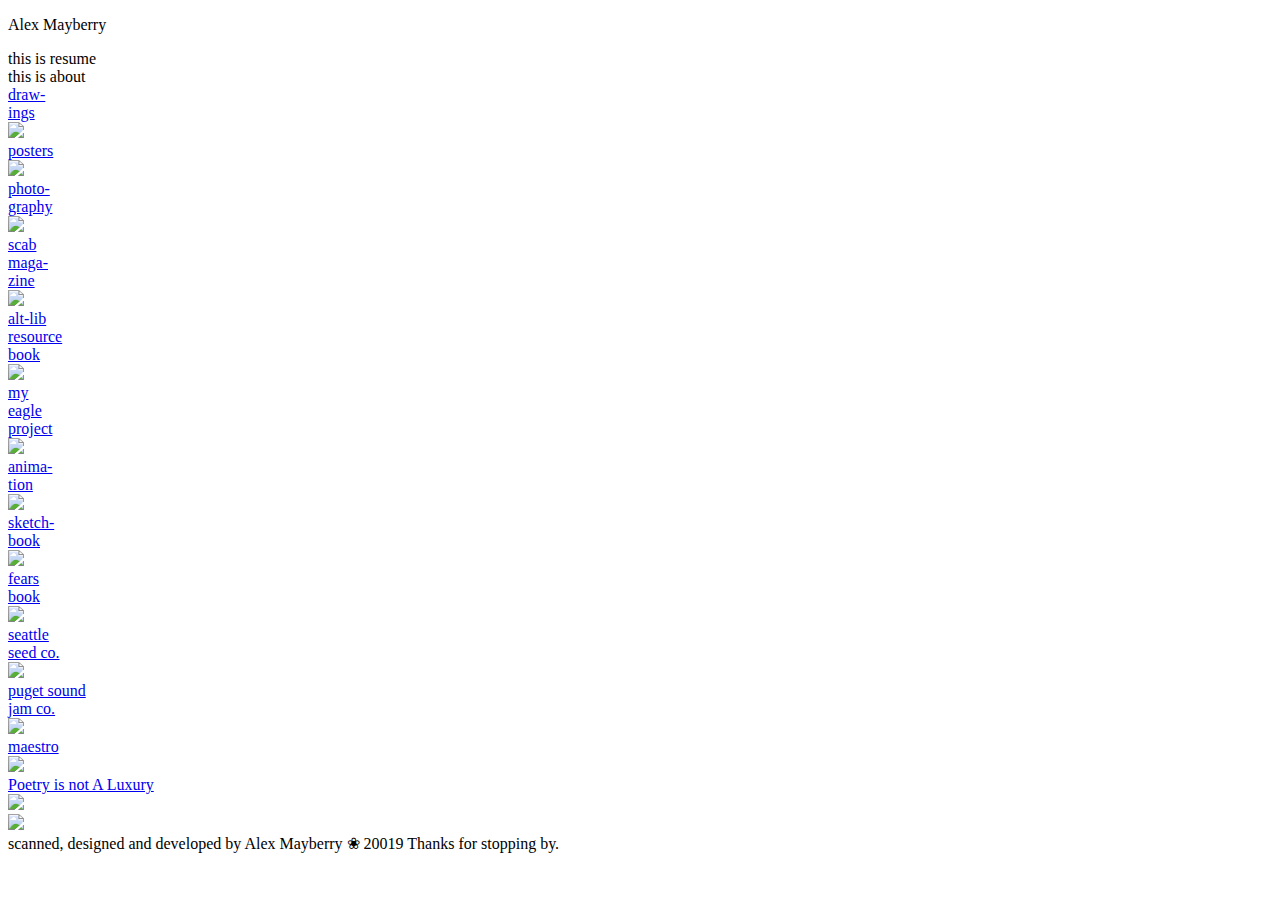
==== index.html @ 4654cc90 "Update index.html" ====
<!DOCTYPE html>
<html lang="en">
<head>

  <!-- Basic Page Needs
  –––––––––––––––––––––––––––––––––––––––––––––––––– -->
  <meta charset="utf-8">
  <title>alex has no clothes again</title>
  <meta name="description" content="">
  <meta name="author" content="">
  <script src="https://ajax.googleapis.com/ajax/libs/jquery/3.4.0/jquery.min.js"></script>

  <!-- Mobile Specific Metas
  –––––––––––––––––––––––––––––––––––––––––––––––––– -->
  <meta name="viewport" content="width=device-width, initial-scale=1">

  <!-- FONT
  –––––––––––––––––––––––––––––––––––––––––––––––––– -->
  <link href="//fonts.googleapis.com/css?family=Open+Sans:400,500,600,800|Montserrat:100,300,600,800&display=swap" rel="stylesheet" type="text/css">

  <!-- CSS
  –––––––––––––––––––––––––––––––––––––––––––––––––– -->
  <link rel="stylesheet" href="css/normalize.css">
  <link rel="stylesheet" href="css/skeleton.css">
      <link rel="stylesheet" href="css/stylesheet.css">


  <!-- Favicon
  –––––––––––––––––––––––––––––––––––––––––––––––––– -->
  <link rel="icon" type="image/png" href="images/favicon.png">

</head>
<body>

  <!-- Primary Page Layout
  –––––––––––––––––––––––––––––––––––––––––––––––––– -->
    <div class="headername"> 
        <p>Alex Mayberry</p>
    </div> 
    
  <!-- page links
  –––––––––––––––––––––––––––––––––––––––––––––––––– -->
    <div class="offset-by-seven two columns small-link resume">this is resume</div>
    
    <div class="offset-by-seven two columns small-link about">this is about</div>
    
    
    <a class="drawings-link" href = "drawings.html">
        <div class="offset-by-seven four columns small-link drawings">
            <div class="page-title drawings-title">
            draw-<br>ings
            </div> 
            <img class="drawing-patch" src="images/little-skin.jpg">
        </div>
    </a>
          
    
    <a class="posters-link" href = "posters.html">
        <div class="offset-by-seven three columns small-link posters">
             <div class="page-title posters-title">
            posters
            </div> 
            <img class="posters-patch" src="images/little-skin.jpg">
        </div>
    </a>
    
    <a class="photos-link" href = "photography.html">
        <div class="offset-by-three three columns small-link photos">
            <div class="page-title photos-title">
            photo-<br>graphy
            </div> 
            <img class="photos-patch" src="images/little-skin.jpg">
        </div>
    </a>
    
    <a class="scab-link" href = "scab">
        <div class="offset-by-seven three columns small-link scab">
            <div class="page-title scab-title">
            scab<br>maga-<br>zine
            </div> 
            <img class="scab-patch" src="images/little-skin.jpg">
        </div>
    </a>
    
    <a class="resource-book-link" href = "resource-book">
        <div class="offset-by-three four columns small-link resource-book">
            <div class="page-title resource-book-title">
            alt-lib<br>resource<br>book
            </div> 
            <img class="resource-book-patch" src="images/little-skin.jpg">
        </div>
    </a>
    
    <a class="eagle-project-link" href = "eagle-project.html">
        <div class="offset-by-seven three columns small-link eagle-project">
            <div class="page-title eagle-project-title">
            my<br>eagle<br>project
            </div> 
            <img class="eagle-project-patch" src="images/little-skin.jpg">
        </div>
    </a>
    
    <a class="animation-link" href = "animation">
        <div class="offset-by-three four columns small-link animation">
            <div class="page-title animation-title">
            anima-<br>tion
            </div> 
            <img class="animation-patch" src="images/little-skin.jpg">
        </div>
    </a>
    
    <a class="sketchbook-link" href = "sketchbook.html">
        <div class="offset-by-three four columns small-link sketchbook">
            <div class="page-title sketchbook-title">
            sketch-<br>book
            </div> 
            <img class="sketchbook-patch" src="images/little-skin.jpg">
        </div>
    </a>
    
    <a class="fear-book-link" href = "fear-book.html">
        <div class="offset-by-seven three columns small-link fear-book">
            <div class="page-title fear-book-title">
            fears<br>book
            </div> 
            <img class="fear-book-patch" src="images/little-skin.jpg">
        </div>   
    </a>
    
    <a class="seattle-seed-link" href = "seattle-seed.html">
        <div class="offset-by-four two columns small-link seattle-seed">
            <div class="page-title seattle-seed-title">
            seattle<br>seed co.
            </div> 
            <img class="seattle-seed-patch" src="images/little-skin.jpg">
        </div>
    </a>
    
    <a class="puget-jam-link" href = "puget-jam.html">
        <div class="offset-by-six two columns small-link puget-jam">
            <div class="page-title puget-jam-title">
            puget sound<br>jam co.
            </div> 
            <img class="puget-jam-patch" src="images/little-skin.jpg">
        </div>  
    </a>
    
    <a class="maestro-link" href = "maestro.html">
        <div class="offset-by-seven three columns small-link maestro">
            <div class="page-title maestro-title">
            maestro
            </div> 
            <img class="maestro-patch" src="images/little-skin.jpg">
        </div>
    </a>
    
    <a class="poetry-site-link" href = "poetry-luxury.html">
        <div class="offset-by-six two columns poetry-site">
            <div class="page-title poetry-site-title">
            Poetry
            is not
            A Luxury
            </div> 
            <img class="poetry-site-patch" src="images/big.scan.jpg">
        </div> 
    </a>
    
    <div class="background">
        <img src="images/backbody.jpg">
    </div>

    <div class="copywrite offset-by-one columns"> scanned, designed and developed by Alex Mayberry ❀ 20019      Thanks for stopping by.
    </div>
    
    
    
    
    
    
    
    
    
    
    
    
    
    
<!-- End Document
  –––––––––––––––––––––––––––––––––––––––––––––––––– -->
</body>
    
    <!-- SCRIPT PILE    SCRIPT PILE SCRIPT PILE SCRIPT PILE
  –––––––––––––––––––––––––––––––––––––––––––––––––– -->
    
    <script>    
        
    $(function() {
  $('.drawings').hover(function() {
    $('.drawings-title').css('display', 'block');
  }, function() {
    // on mouseout, reset the color
    $('.drawings').css('display', 'block');
  });
});
    </script>
    
    
    
    
    
    
    
</html>
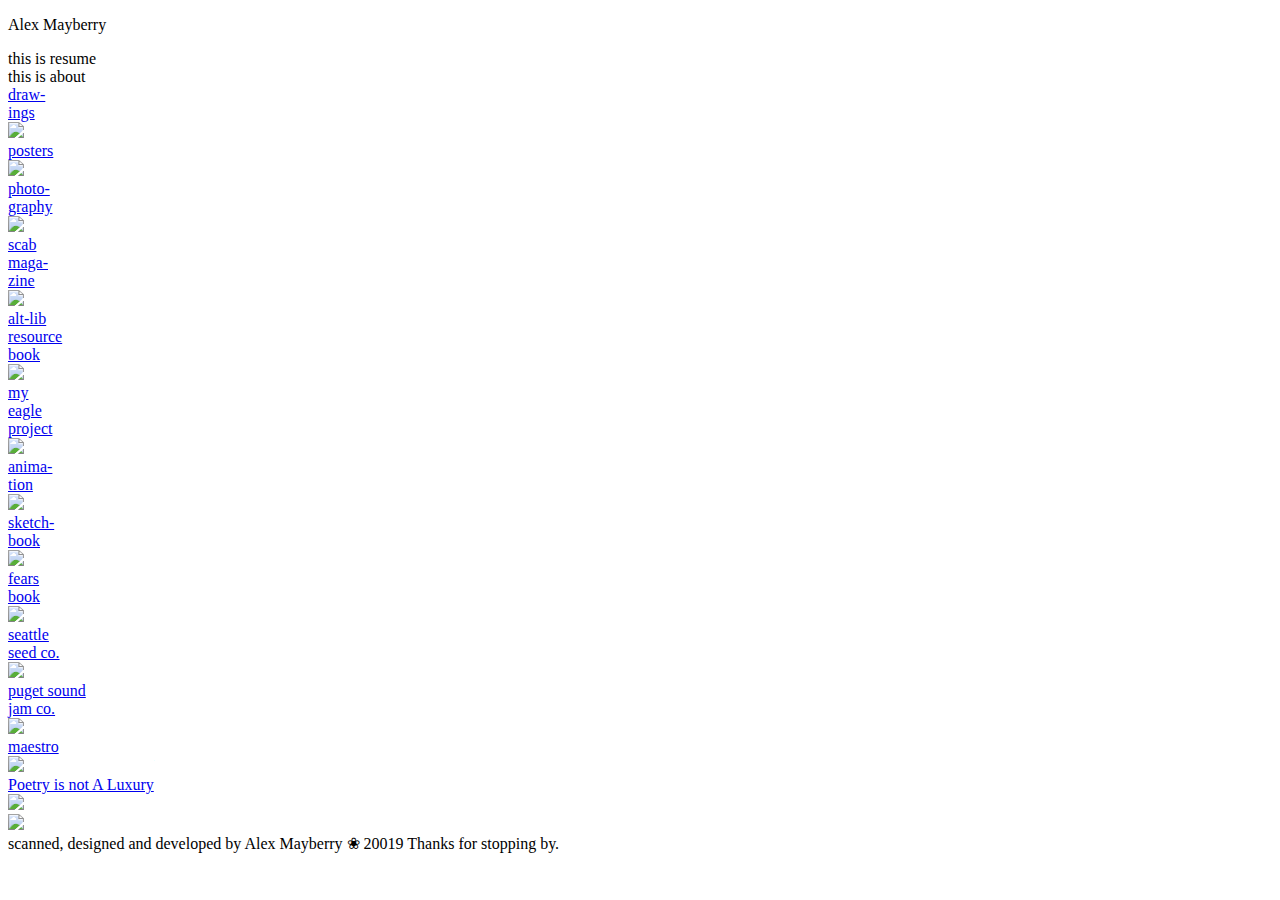
==== commit b05d4b94: "Update index.html" ====
--- a/index.html
+++ b/index.html
@@ -199,7 +199,7 @@
     $('.drawings-title').css('display', 'block');
   }, function() {
     // on mouseout, reset the color
-    $('.drawings').css('display', 'block');
+    $('.drawings').css('display', 'none');
   });
 });
     </script>
